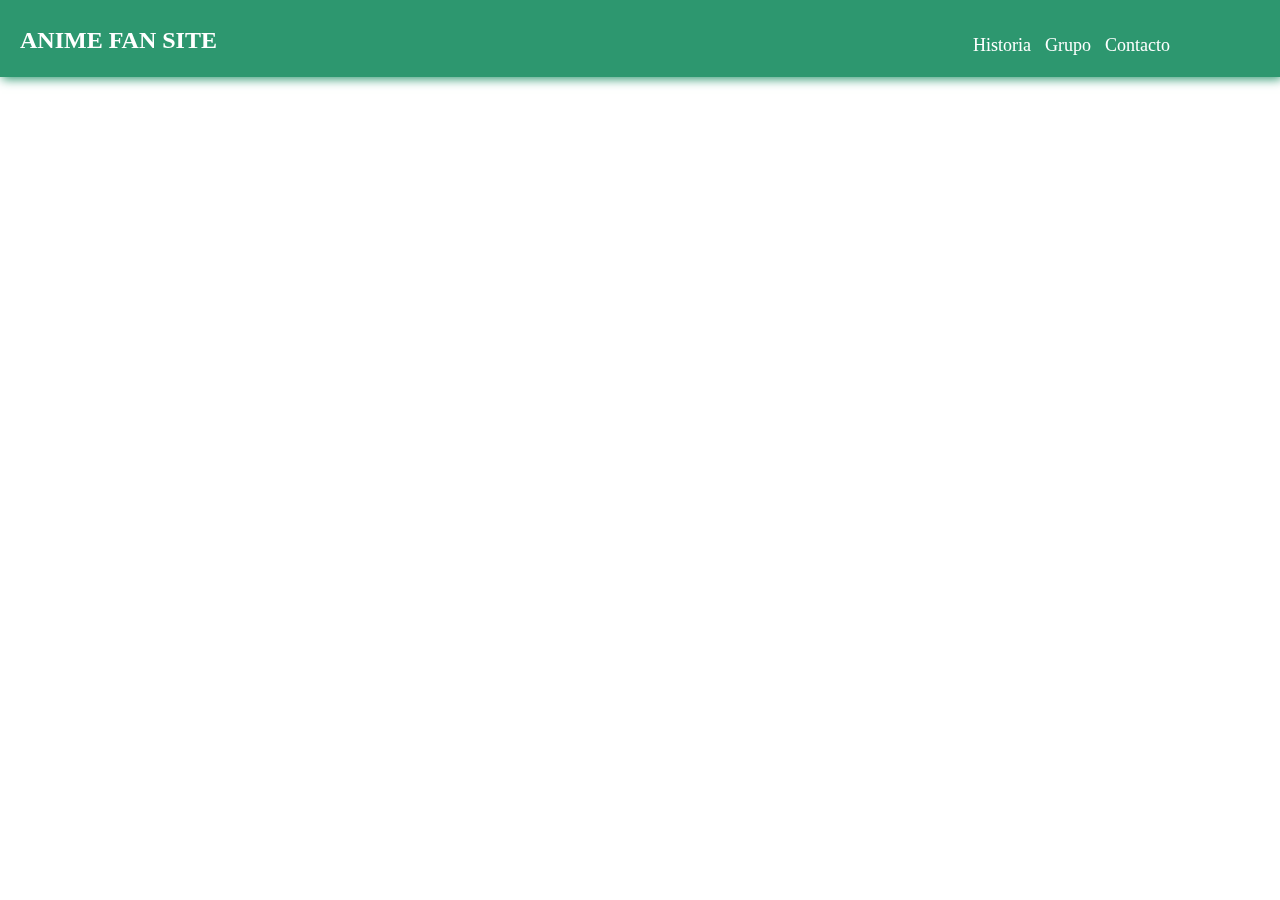
==== Anime.html @ 02fb25eb "update files" ====
<!DOCTYPE html>

<html lang="es">
    <head>
        <meta charset="utf-8">
        <title>Anime Fan Site</title>
        <meta name="viewport" content="width=device-width initial-scale=1.0">
        <meta name="author" content="Sadgman">
        <link rel="icon" href="favicon.ico">
        <link rel="stylesheet" href="Style.css">
        <script src="anime.js"></script>
    </head>
    <body></body>
</html>
---- Style.css ----
:root{
    --color-page: #2d976f;
}
#EDR{
    position: fixed;
    left: 0;
    right: 0;
    top: 0;
    padding: 27px 100px 10PX 20PX;
    background-color: #2d976f;
    font-family: serif;
    box-shadow: 2px 2px 10px #2d976f;
    height: 40px;
}
#EDR h2{
    display: inline;
    color: white;
}
#lolo{
    float: right;
    display: inline;
    margin-top: 8px;
}
.total{
    text-decoration: none;
    color: white;
    font-size: 18px;
    margin-right: 10px;
}
body {
    background-image: url("yunogay1.png");
    background-repeat: repeat;
  }  

/* Declaro los estilos el poster */
.poster{
    display: inline;
    width: 140px;
    margin-left: 4%;
    padding-bottom: 3%;
}
#section-poster{
    margin-top: 10%;
    margin-left: 3%;
    margin-right: 3%;
}
/*Luego de darle al  poster*/

#container-poster {
    background-color: var(--color-page);
    display: flex;
    position: fixed;
    top: 0%;
    left: 0%;
    right: 0%;
}
#poster-present {
    width: 250px;
}
#container-text-poster {
    display: inline-block;
    margin-left: 70px;
    width: 50%;
}
#name-poster-present {
    margin-bottom: 5%;
}
#cap-num-ep-container{
    position: absolute;
    clear: both;
    top: 420px;
}
.cap-num-ep{
    display: block;
    margin-bottom: 30px;
}
/* Capitulos*/
.cap-num-ep:hover{
    cursor: pointer;
}
/* Declaro los estilos del video */

#back-button {
    display: inline-block;
    width: 0;
    height: 0;
    border-style: solid;
    border-width: 50px 50px 50px 0;
    border-color: transparent #333 transparent transparent;
    margin-top: 10%;
}  
#back-button:hover {
    border-right-color: #666;
    cursor: pointer;
}   

#bar{
    background-color: var(--color-page);
}
#bar a{
    text-decoration: none;
    color: white;
}
.op:hover{
    cursor: pointer;
}
#video{
    position: fixed;    
    margin-left: 25%;
    margin-top: 10%;
}
@media only screen and (max-width: 767px) {

    .total{
        display: none;
    }
}
/* esto ya es para abajo */
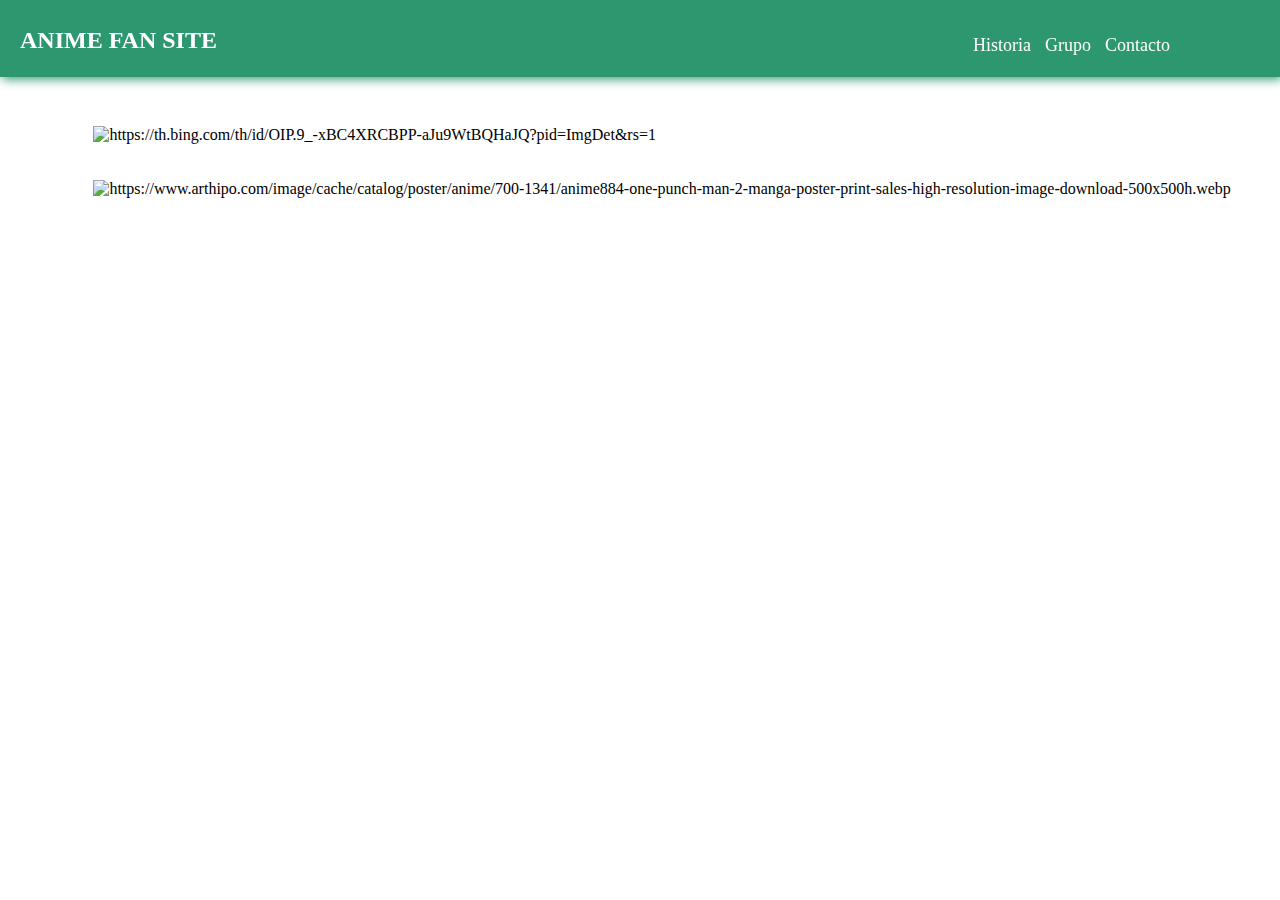
==== commit fb07aeaf: "add style" ====
--- a/Anime.html
+++ b/Anime.html
@@ -9,6 +9,7 @@
         <link rel="icon" href="favicon.ico">
         <link rel="stylesheet" href="Style.css">
         <script src="anime.js"></script>
+        <script src="fS.js"></script>
     </head>
     <body></body>
 </html>
--- a/Style.css
+++ b/Style.css
@@ -27,11 +27,6 @@
     font-size: 18px;
     margin-right: 10px;
 }
-body {
-    background-image: url("yunogay1.png");
-    background-repeat: repeat;
-  }  
-
 /* Declaro los estilos el poster */
 .poster{
     display: inline;
@@ -110,9 +105,44 @@
     margin-top: 10%;
 }
 @media only screen and (max-width: 767px) {
-
+    #EDR{
+        padding: 3px 6px 0 0;
+    }
+    #EDR h2{
+        margin-top: 5px;
+        margin-left: 9px;
+        display: inline-block;
+    }
+    #lolo{
+        display: inline-block;
+        margin-top: 9px;
+    }
     .total{
-        display: none;
+        margin-right: 10px;
+        font-size: 16px; 
+    }
+    #poster-present{
+        width: 150px;
+        height: 250px;
+    }
+    #container-text-poster{
+        height: fit-content;
+    }
+    #container-text-poster p{
+        position: absolute;
+        font-size: 10px;
     }
 }
-/* esto ya es para abajo */+@media only screen and (max-width: 427px) {
+    #container-text-poster p{
+        font-size: 6px;
+    }
+    #poster-present{
+        width: 150px;
+        height: 200px;
+        padding-left: 0px;
+    }
+    
+}
+
+/* esto ya es para abajo */
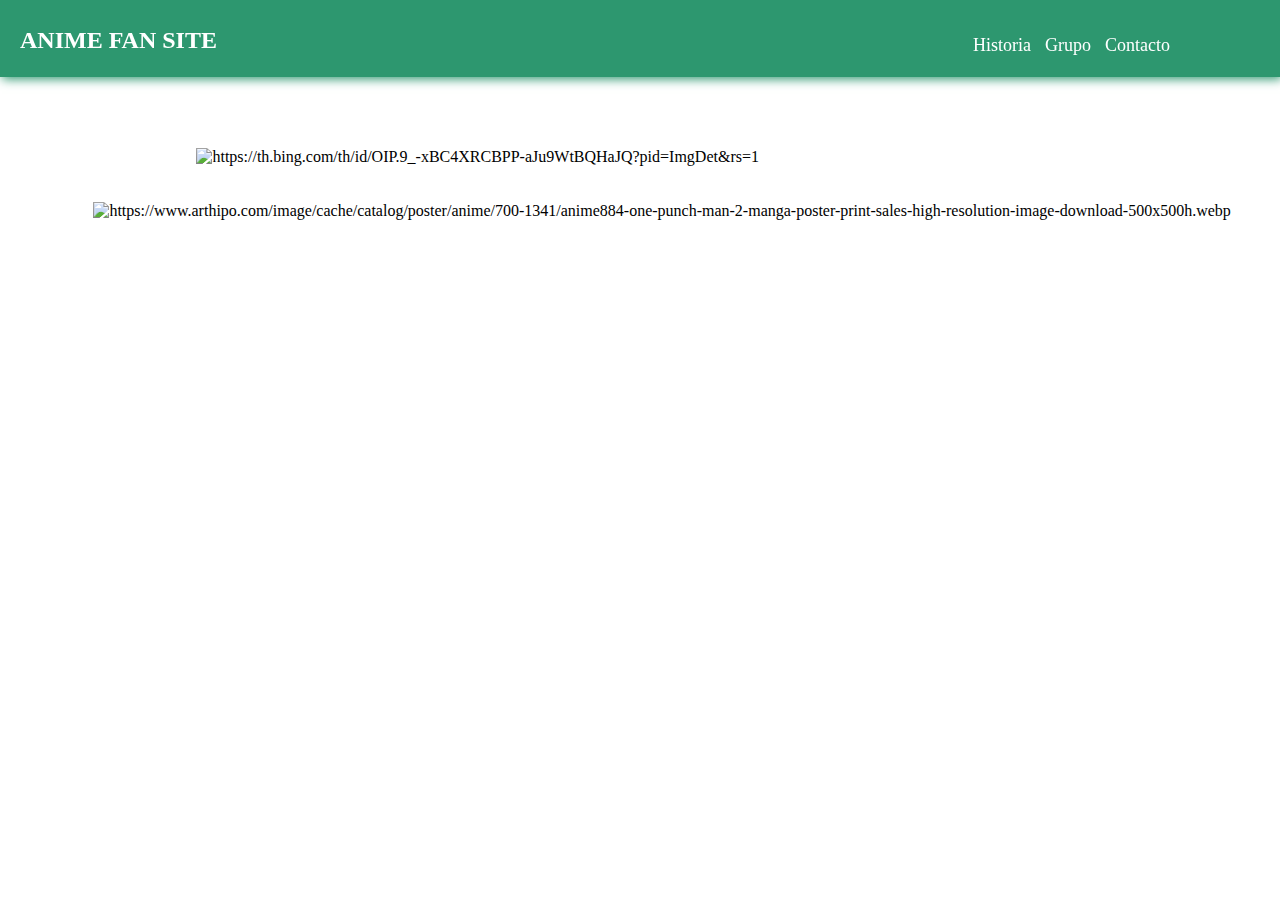
==== commit 083e1c14: "Refactor file paths and update dependencies" ====
--- a/Anime.html
+++ b/Anime.html
@@ -7,9 +7,9 @@
         <meta name="viewport" content="width=device-width initial-scale=1.0">
         <meta name="author" content="Sadgman">
         <link rel="icon" href="favicon.ico">
-        <link rel="stylesheet" href="Style.css">
-        <script src="anime.js"></script>
-        <script src="fS.js"></script>
+        <link rel="stylesheet" href="css/Style.css">
+        <script src="js/anime.js"></script>
+        <script src="js/fS.js"></script>
     </head>
     <body></body>
 </html>
--- a/css/Style.css
+++ b/css/Style.css
@@ -0,0 +1,148 @@
+:root{
+    --color-page: #2d976f;
+}
+#EDR{
+    position: fixed;
+    left: 0;
+    right: 0;
+    top: 0;
+    padding: 27px 100px 10PX 20PX;
+    background-color: #2d976f;
+    font-family: serif;
+    box-shadow: 2px 2px 10px #2d976f;
+    height: 40px;
+}
+#EDR h2{
+    display: inline;
+    color: white;
+}
+#lolo{
+    float: right;
+    display: inline;
+    margin-top: 8px;
+}
+.total{
+    text-decoration: none;
+    color: white;
+    font-size: 18px;
+    margin-right: 10px;
+}
+/* Declaro los estilos el poster */
+.poster{
+    display: inline;
+    width: 140px;
+    margin-left: 4%;
+    padding-bottom: 3%;
+}
+#section-poster{
+    margin-top: 10%;
+    margin-left: 3%;
+    margin-right: 3%;
+}
+/*Luego de darle al  poster*/
+
+#container-poster {
+    background-color: var(--color-page);
+    display: flex;
+    position: fixed;
+    top: 0%;
+    left: 0%;
+    right: 0%;
+}
+#poster-present {
+    width: 250px;
+}
+#container-text-poster {
+    display: inline-block;
+    margin-left: 70px;
+    width: 50%;
+}
+#name-poster-present {
+    margin-bottom: 5%;
+}
+#cap-num-ep-container{
+    position: absolute;
+    clear: both;
+    top: 420px;
+}
+.cap-num-ep{
+    display: block;
+    margin-bottom: 30px;
+}
+/* Capitulos*/
+.cap-num-ep:hover{
+    cursor: pointer;
+}
+/* Declaro los estilos del video */
+
+#back-button {
+    display: inline-block;
+    width: 0;
+    height: 0;
+    border-style: solid;
+    border-width: 50px 50px 50px 0;
+    border-color: transparent #333 transparent transparent;
+    margin-top: 10%;
+}  
+#back-button:hover {
+    border-right-color: #666;
+    cursor: pointer;
+}   
+
+#bar{
+    background-color: var(--color-page);
+}
+#bar a{
+    text-decoration: none;
+    color: white;
+}
+.op:hover{
+    cursor: pointer;
+}
+#video{
+    position: fixed;    
+    margin-left: 25%;
+    margin-top: 10%;
+}
+@media only screen and (max-width: 767px) {
+    #EDR{
+        padding: 3px 6px 0 0;
+    }
+    #EDR h2{
+        margin-top: 5px;
+        margin-left: 9px;
+        display: inline-block;
+    }
+    #lolo{
+        display: inline-block;
+        margin-top: 9px;
+    }
+    .total{
+        margin-right: 10px;
+        font-size: 16px; 
+    }
+    #poster-present{
+        width: 150px;
+        height: 250px;
+    }
+    #container-text-poster{
+        height: fit-content;
+    }
+    #container-text-poster p{
+        position: absolute;
+        font-size: 10px;
+    }
+}
+@media only screen and (max-width: 427px) {
+    #container-text-poster p{
+        font-size: 6px;
+    }
+    #poster-present{
+        width: 150px;
+        height: 200px;
+        padding-left: 0px;
+    }
+    
+}
+
+/* esto ya es para abajo */
